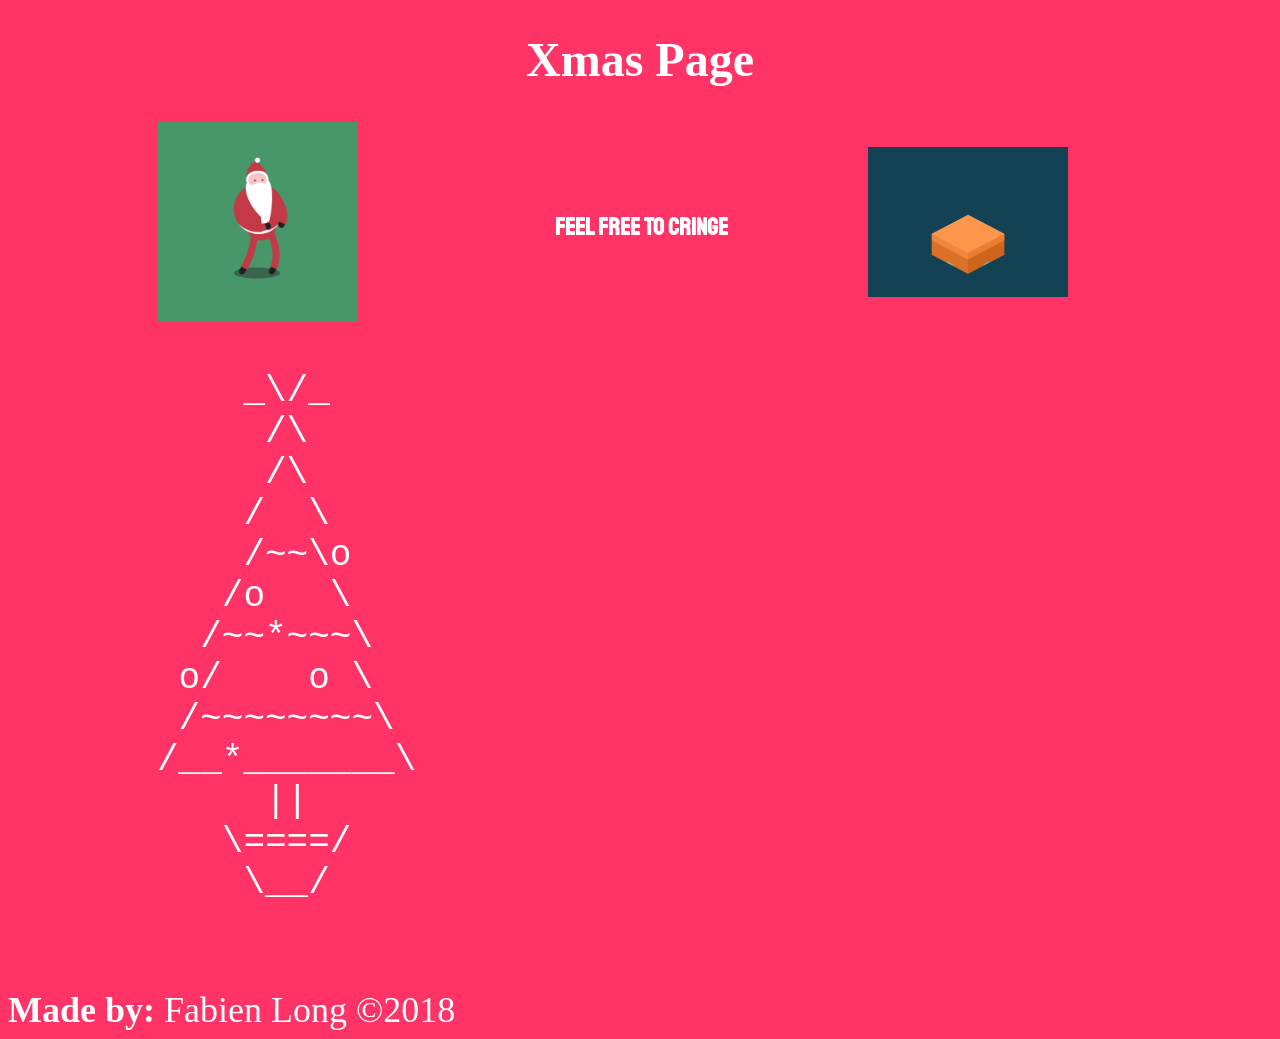
==== christmas/index.html @ 0211c20d "Christmas Page" ====
<!DOCTYPE html>
<title>Xmas</title>
<meta name="viewport" content="width=device-width">
<link href="https://fonts.googleapis.com/css?family=Mountains+of+Christmas|Staatliches" rel="stylesheet">
<style type="text/css">
body {
	background-color: #F36;
}
body,td,th {
	font-size: 36px;
	color: #FFF;
}
h2 {
	font-size: 24px;
	color: white;
	font-family: 'Staatliches', cursive;
	text-align: center;
}
h1 {
	font-size: 48px;
	color: white;
	font-family: 'Mountains of Christmas', cursive;
	text-align: center;
}
</style>
<header>
<h1>Xmas Page</h1>
</header>

<body>
<table width="972" height="768" border="0" align="center">
  <tr>
    <td width="247">
    <img src="img/dancing_santa.gif" width="200" height="200" alt="Dancing Santa" 
    title="Yeah! Santa!">
    
    </td>
    <td width="454">
    <h2>Feel Free To Cringe</h2>
    
    </td>
    <td width="257">
    <img src="img/refe.gif" width="200" alt="Dancing Reindeer" 
    title="Party!">
    
    
    </td>
  </tr>
  <tr>
    <td height="210"><pre>
    _\/_
     /\
     /\
    /  \
    /~~\o
   /o   \
  /~~*~~~\
 o/    o \
 /~~~~~~~~\
/__*_______\
     ||
   \====/
    \__/</pre>
    
    
    
    
    </td>
    <td colspan="2">
    <iframe src="https://player.vimeo.com/video/307683501?autoplay=1&loop=1" width="640" 				    height="360" 
    frameborder="0" webkitallowfullscreen mozallowfullscreen allowfullscreen>
    </iframe>
    
    
    
    </td>
  </tr>
  <tr>
    <td>&nbsp;</td>
    <td>&nbsp;</td>
    <td>&nbsp;</td>
  </tr>
</table>



</body>




<footer>
<strong>Made by:</strong> Fabien Long ©2018
</footer>
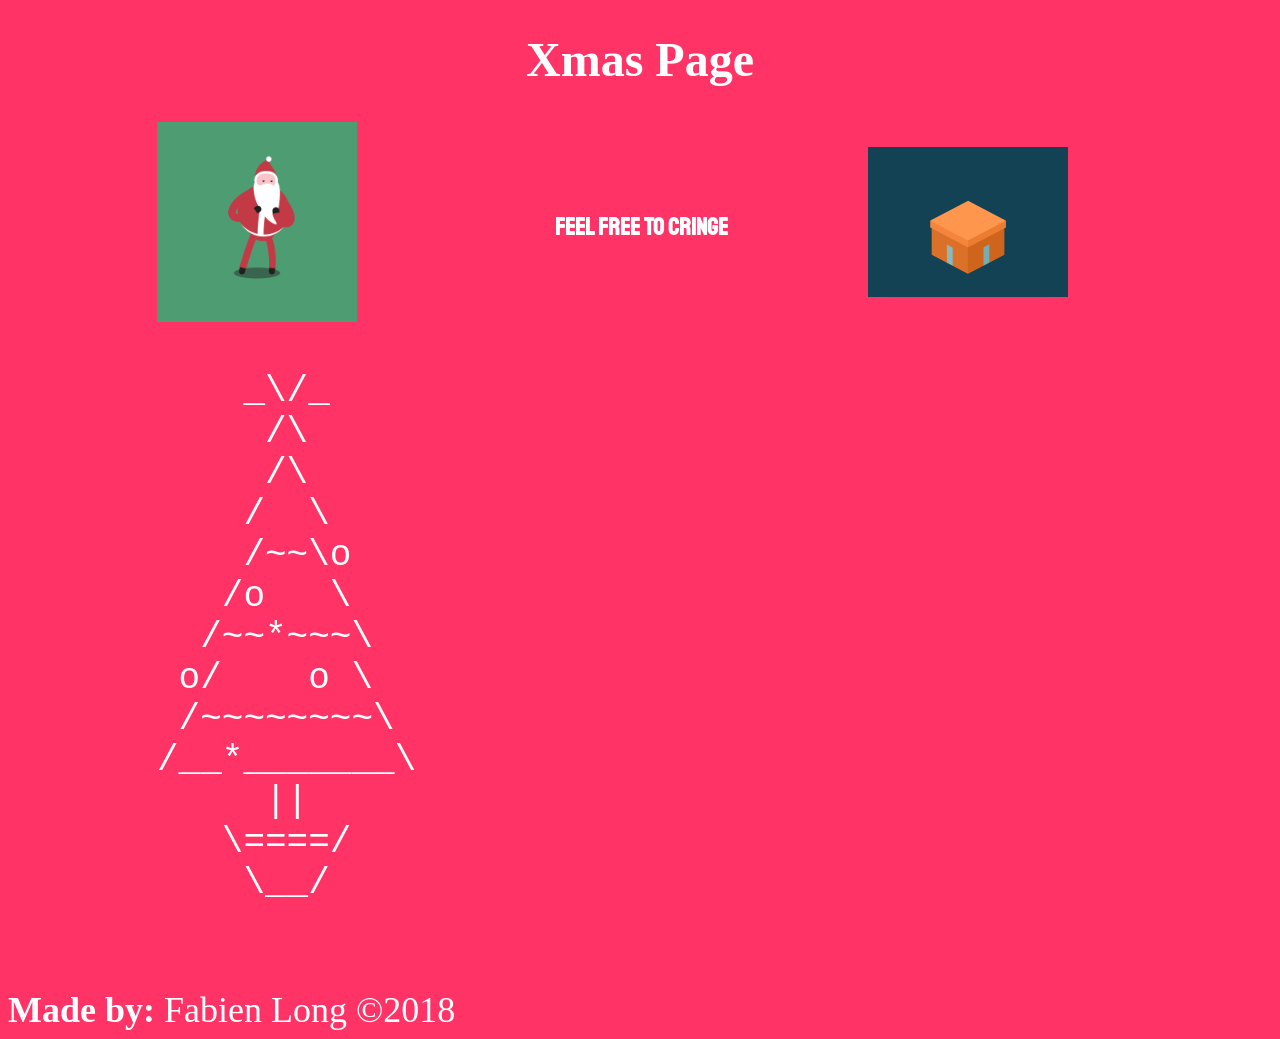
==== commit 269d13f5: "Christmas Favicon" ====
--- a/christmas/index.html
+++ b/christmas/index.html
@@ -1,6 +1,8 @@
 <!DOCTYPE html>
 <title>Xmas</title>
 <meta name="viewport" content="width=device-width">
+<meta charset="utf-8"/>
+<link rel="icon" href="Christmas-Favicon.ico">
 <link href="https://fonts.googleapis.com/css?family=Mountains+of+Christmas|Staatliches" rel="stylesheet">
 <style type="text/css">
 body {
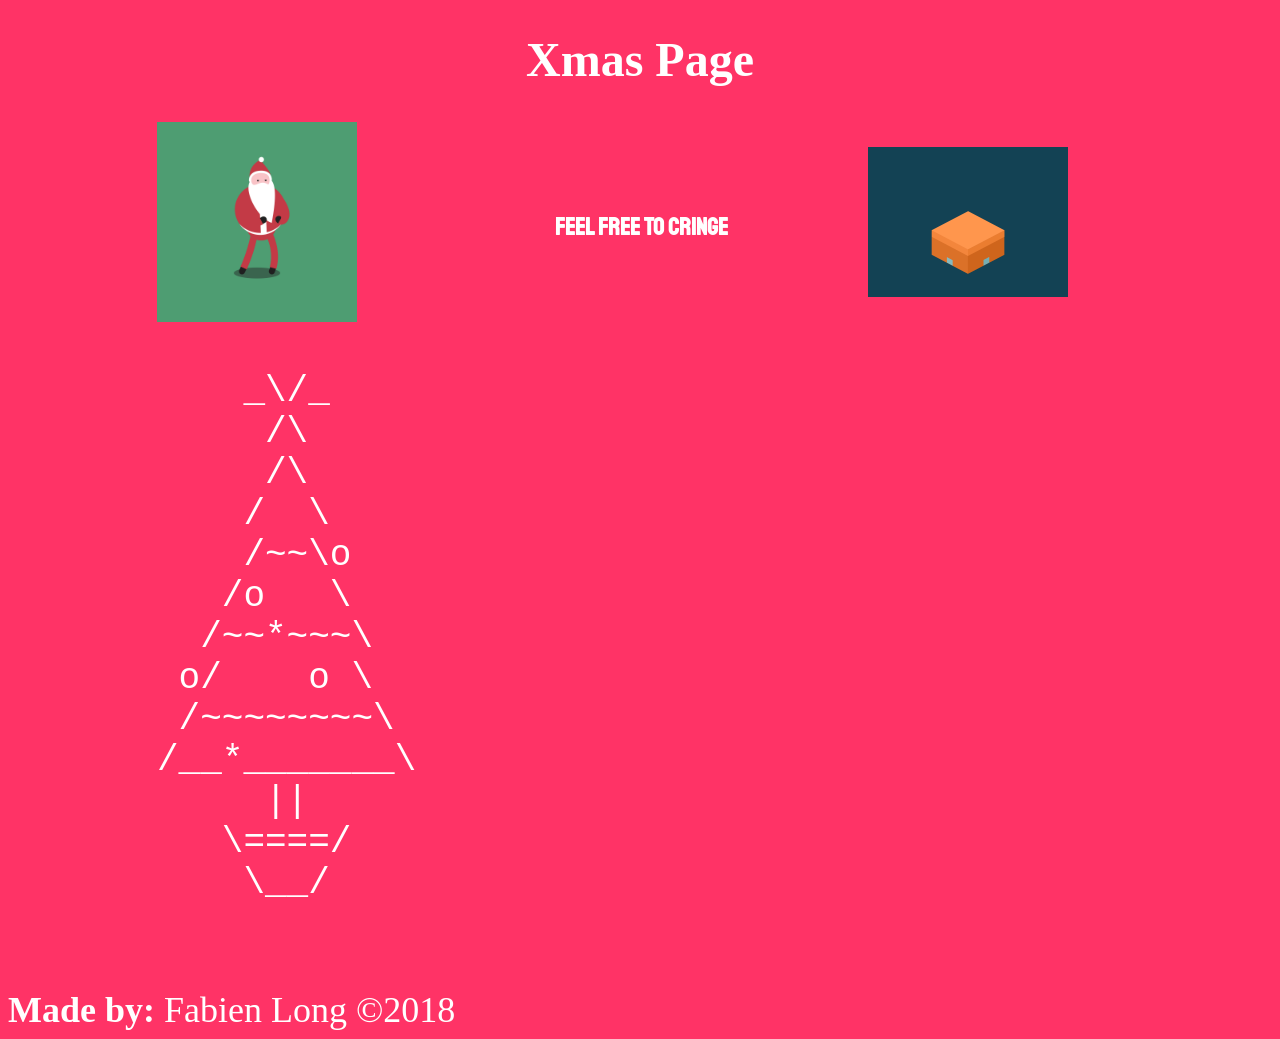
==== commit f0684839: "Update index.html" ====
--- a/christmas/index.html
+++ b/christmas/index.html
@@ -2,7 +2,7 @@
 <title>Xmas</title>
 <meta name="viewport" content="width=device-width">
 <meta charset="utf-8"/>
-<link rel="icon" href="Christmas-Favicon.ico">
+<link rel="icon"  type="Christmas!" href="Christmas-Favicon.ico">
 <link href="https://fonts.googleapis.com/css?family=Mountains+of+Christmas|Staatliches" rel="stylesheet">
 <style type="text/css">
 body {
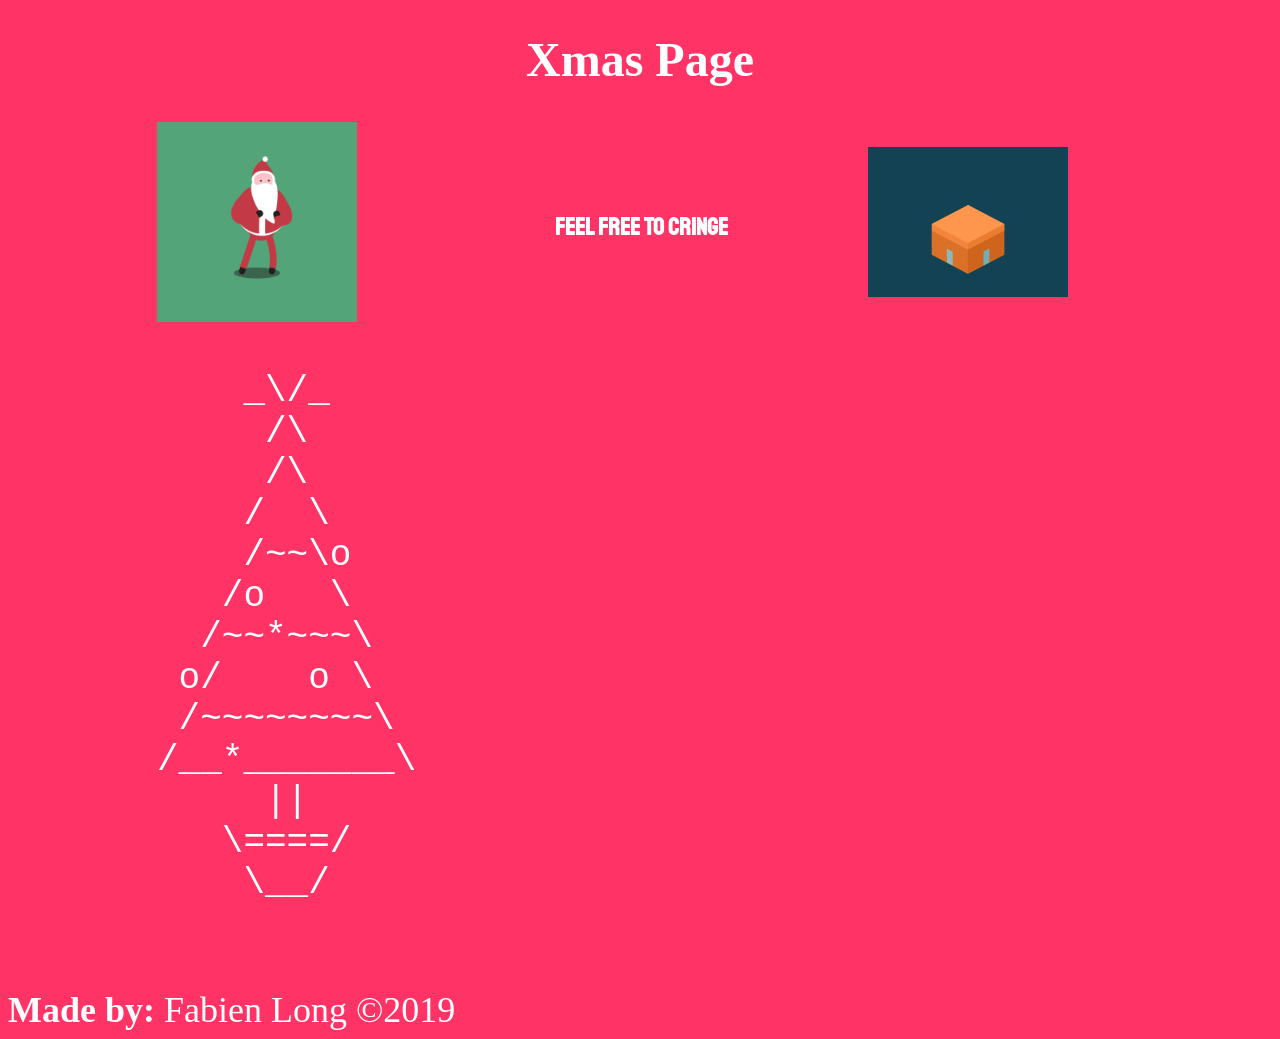
==== commit 8a96d6a5: "2019 revision" ====
--- a/christmas/index.html
+++ b/christmas/index.html
@@ -92,7 +92,7 @@
 
 
 <footer>
-<strong>Made by:</strong> Fabien Long ©2018
+<strong>Made by:</strong> Fabien Long ©2019
 </footer>
 
 
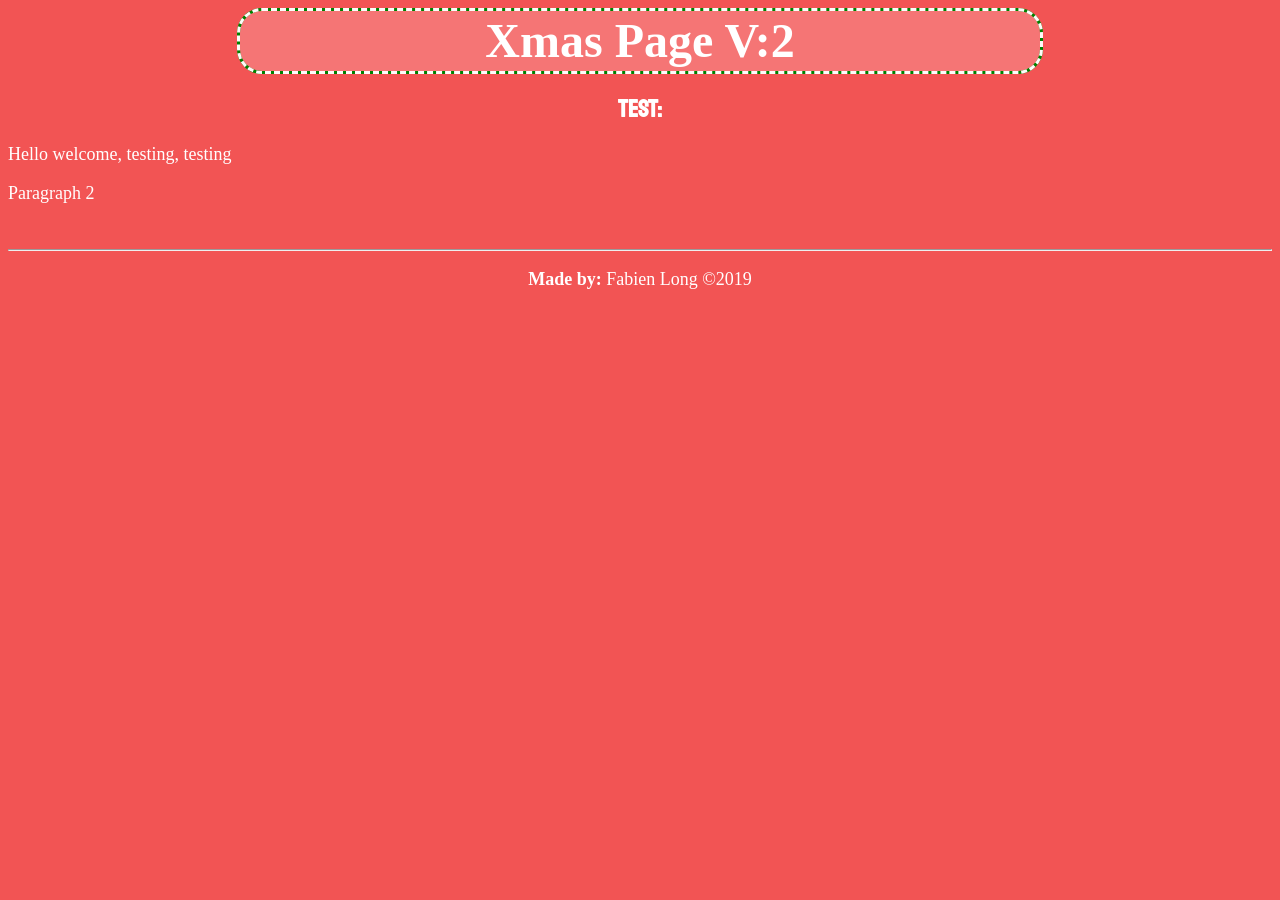
==== commit a717c9fa: "Christmas Page Tinkering" ====
--- a/christmas/index.html
+++ b/christmas/index.html
@@ -4,95 +4,24 @@
 <meta charset="utf-8"/>
 <link rel="icon"  type="Christmas!" href="Christmas-Favicon.ico">
 <link href="https://fonts.googleapis.com/css?family=Mountains+of+Christmas|Staatliches" rel="stylesheet">
-<style type="text/css">
-body {
-	background-color: #F36;
-}
-body,td,th {
-	font-size: 36px;
-	color: #FFF;
-}
-h2 {
-	font-size: 24px;
-	color: white;
-	font-family: 'Staatliches', cursive;
-	text-align: center;
-}
-h1 {
-	font-size: 48px;
-	color: white;
-	font-family: 'Mountains of Christmas', cursive;
-	text-align: center;
-}
-</style>
-<header>
-<h1>Xmas Page</h1>
-</header>
+<link rel="stylesheet" text="text/css" href="christmas.css">
+<head>
+<h1>Xmas Page V:2</h1>
+</head>
 
 <body>
-<table width="972" height="768" border="0" align="center">
-  <tr>
-    <td width="247">
-    <img src="img/dancing_santa.gif" width="200" height="200" alt="Dancing Santa" 
-    title="Yeah! Santa!">
-    
-    </td>
-    <td width="454">
-    <h2>Feel Free To Cringe</h2>
-    
-    </td>
-    <td width="257">
-    <img src="img/refe.gif" width="200" alt="Dancing Reindeer" 
-    title="Party!">
-    
-    
-    </td>
-  </tr>
-  <tr>
-    <td height="210"><pre>
-    _\/_
-     /\
-     /\
-    /  \
-    /~~\o
-   /o   \
-  /~~*~~~\
- o/    o \
- /~~~~~~~~\
-/__*_______\
-     ||
-   \====/
-    \__/</pre>
-    
-    
-    
-    
-    </td>
-    <td colspan="2">
-    <iframe src="https://player.vimeo.com/video/307683501?autoplay=1&loop=1" width="640" 				    height="360" 
-    frameborder="0" webkitallowfullscreen mozallowfullscreen allowfullscreen>
-    </iframe>
-    
-    
-    
-    </td>
-  </tr>
-  <tr>
-    <td>&nbsp;</td>
-    <td>&nbsp;</td>
-    <td>&nbsp;</td>
-  </tr>
-</table>
-
-
-
+<h2>Test:</h2>
+<p>Hello welcome, testing, testing</p>
+<p>Paragraph 2</p>
+<br>
 </body>
 
 
 
 
 <footer>
-<strong>Made by:</strong> Fabien Long ©2019
+<hr>
+  <p style="text-align:center;"><strong>Made by:</strong> Fabien Long ©2019</p>
 </footer>
 
 
--- a/christmas/christmas.css
+++ b/christmas/christmas.css
@@ -0,0 +1,51 @@
+body {
+	background-color: rgb(241, 66, 66, 0.9);
+}
+p, footer {
+    font-size: 18px;
+    color: white;
+    text-align: left;
+}
+/*
+########################################
+*/
+h2 {
+	font-size: 24px;
+	color: white;
+	font-family: 'Staatliches', cursive;
+	text-align: center;
+}
+
+    
+h1 {
+    font-size: 48px;
+	color: white;
+	font-family: 'Mountains of Christmas', cursive;
+    text-align: center;
+    background-color: rgba(255, 250, 250, 0.2);
+    margin: auto;
+    
+    
+    border: 3px solid green;    /*Green border */
+    border-radius: 25px;
+    
+    position: relative;
+    text-align: center;
+
+    height: 60px;       /* You have to have a fixed height */
+    line-height: 60px;  /* Put this as the same as your height */
+    width: 800px;
+}
+h1::before {
+    content: "";
+    position: absolute;
+    top: -3px;          /* Make this equal to  NEGATIVE border px */
+    left: -3px;         /* Make this equal to  NEGATIVE border px */
+
+    height: 60px;
+    width: 800px;
+
+    border: 3px dashed snow;    /* Make this equal to border px */
+    border-radius: 25px;          /* Border curveness */
+    border
+}
